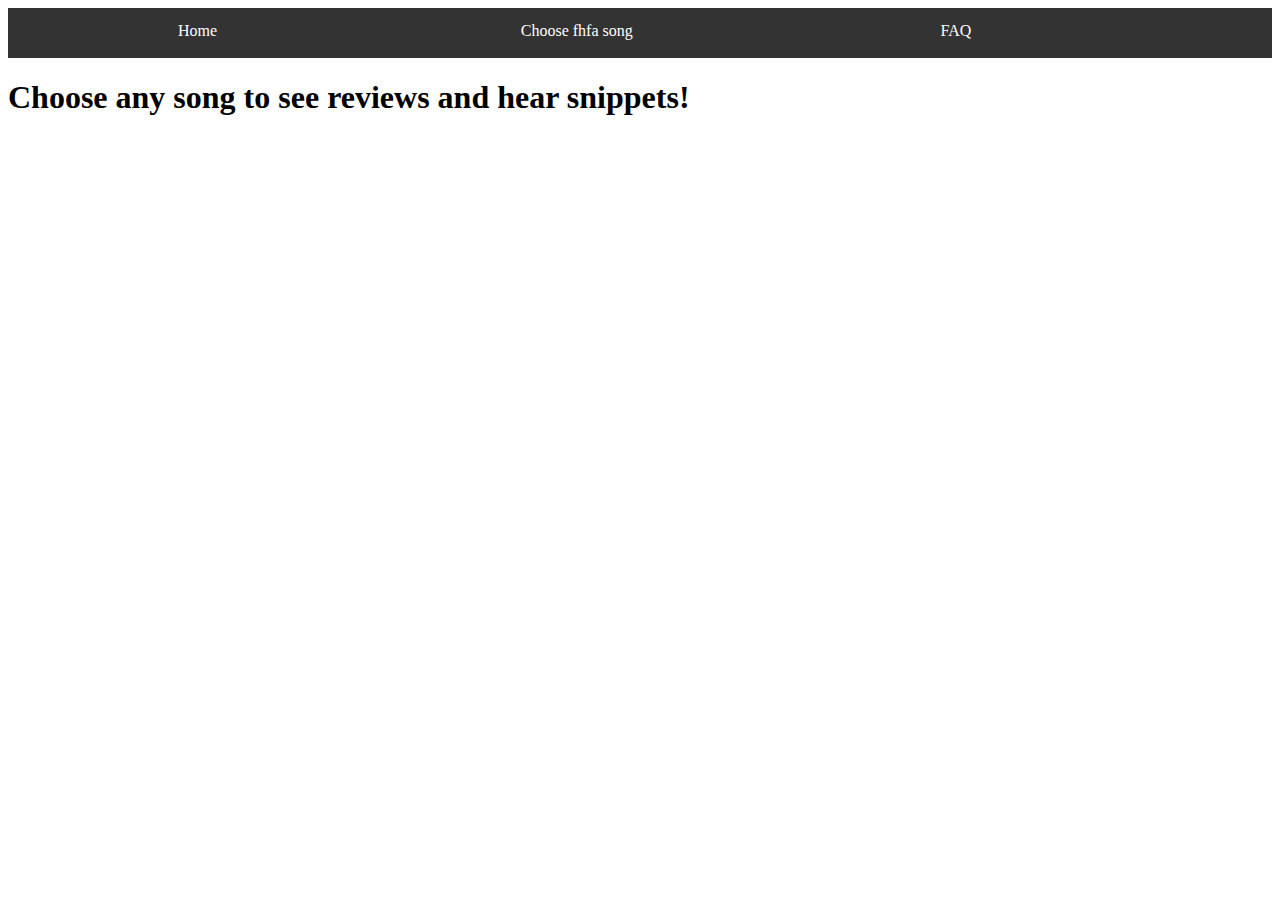
==== chooseSong.html @ d6e2a813 "Choose a song is added" ====
<!DOCTYPE html>
<html lang="en">
    <head>
        <meta charset="UTF-8">
         <meta name="viewport" content="width=device-width, initial-scale=1.0">
         <meta http-equiv="X-UA-Compatible" content="ie=edge">
        <title>Jordy's Project One</title>
        <link rel="stylesheet" href="firstPage.css">
        
        <body>
            <style>
                 ul {
                     list-style-type: none;
                     margin: 0;
                     padding: 0;
                     overflow: hidden;
                     background-color: #333;
                 }
                 
                 li {
                    width:30%;
                    height:50px;
                    float:left;
                   
                 }
                 
                 li a {
                     display: block;
                     color: white;
                     text-align: center;
                     padding: 14px 16px;
                     text-decoration: none;
                 }
                 
                 li a:hover:not(.active) {
                     background-color: #111;
                 }
                
                 </style>
           </head>
        
               
             <ul>
               <li><a  href="index.html">Home</a></li>
               <li><a href="chooseSong.html">Choose fhfa song</a></li>
               <li><a href="FAQ.html">FAQ</a></li>
             </ul> 
             
             <h1>Choose any song to see reviews and hear snippets!</h1>
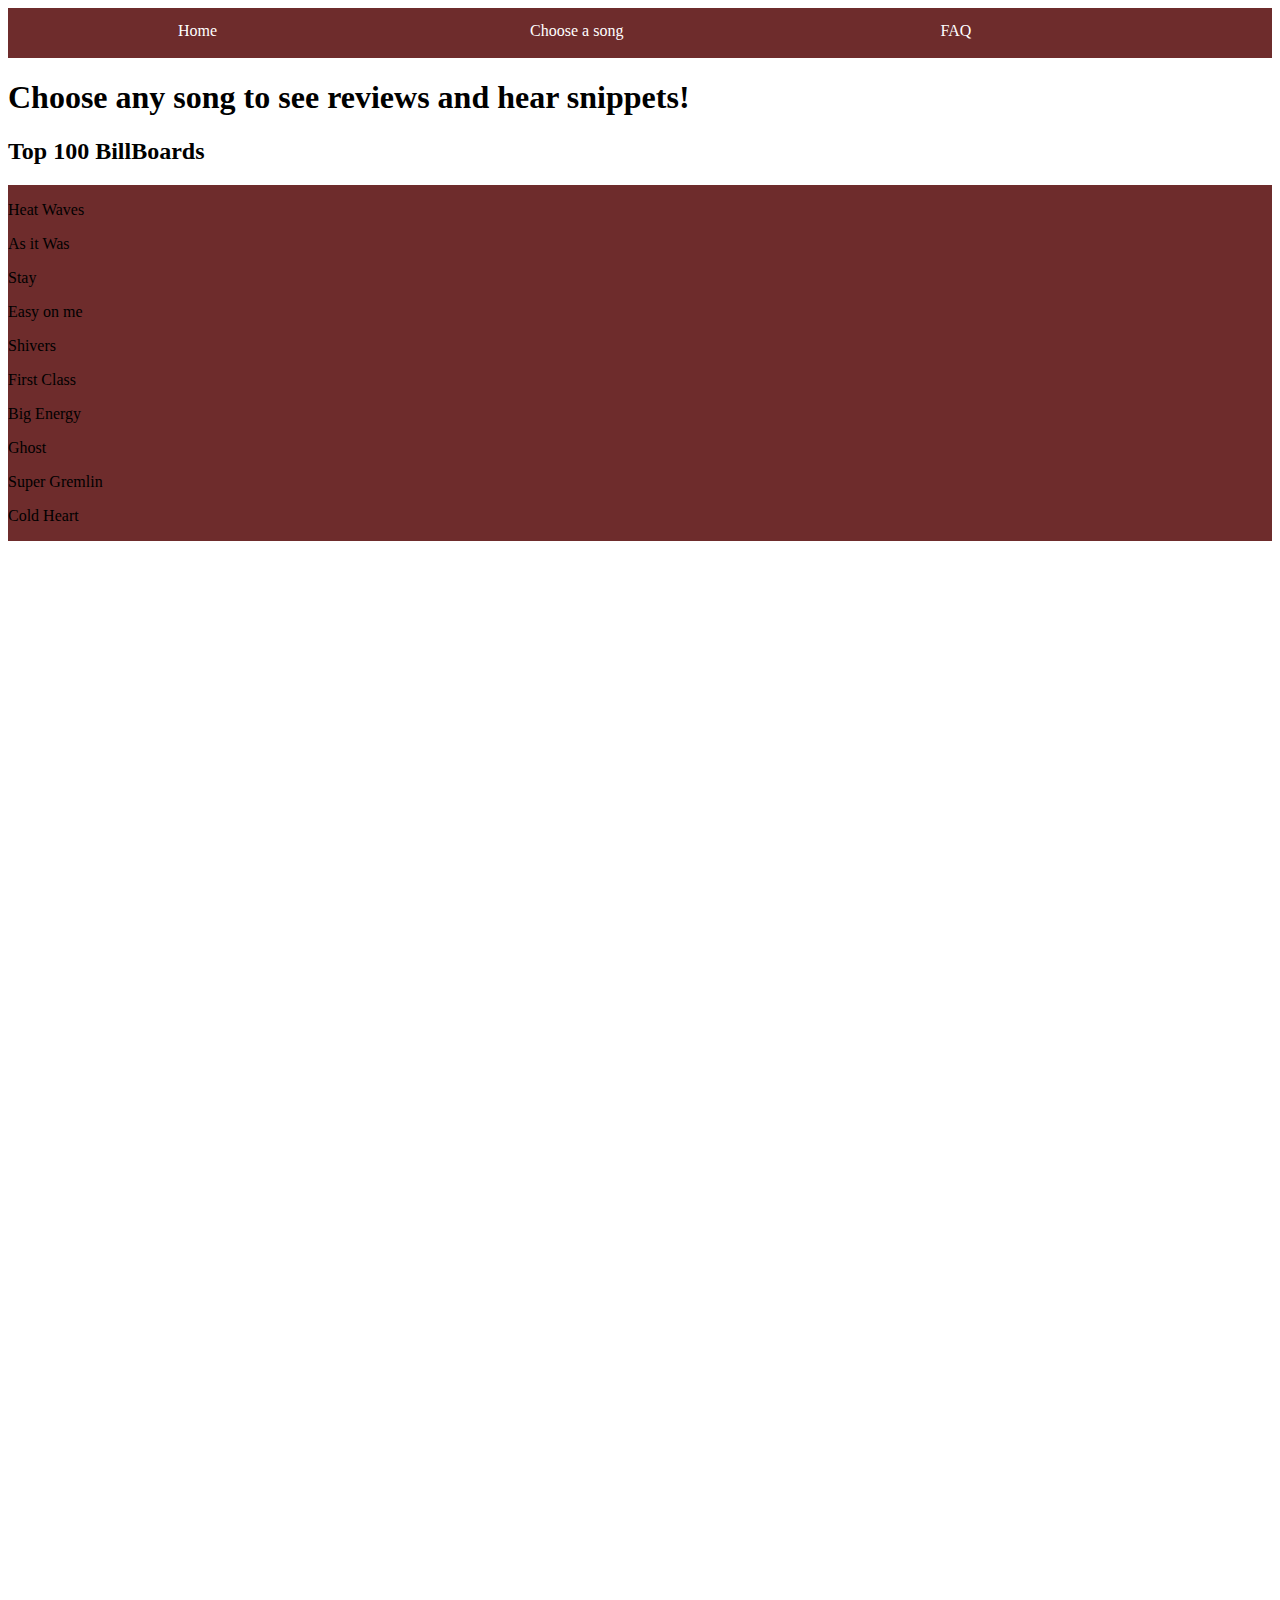
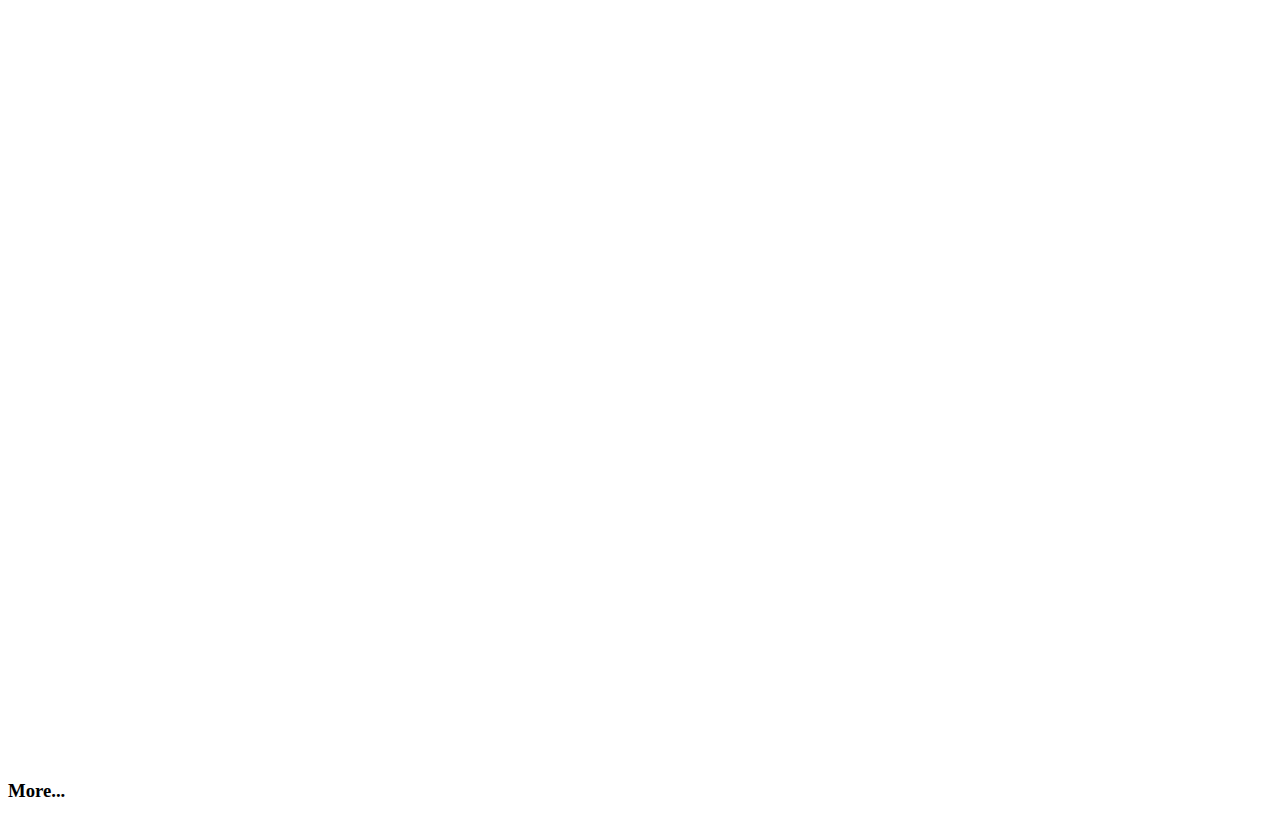
==== commit 7fc12cf0: "Final project" ====
--- a/chooseSong.html
+++ b/chooseSong.html
@@ -5,7 +5,7 @@
          <meta name="viewport" content="width=device-width, initial-scale=1.0">
          <meta http-equiv="X-UA-Compatible" content="ie=edge">
         <title>Jordy's Project One</title>
-        <link rel="stylesheet" href="firstPage.css">
+        <link rel="stylesheet" href="chooseSong.css">
         
         <body>
             <style>
@@ -14,15 +14,16 @@
                      margin: 0;
                      padding: 0;
                      overflow: hidden;
-                     background-color: #333;
+                     background-color: #6e2c2c;
                  }
                  
                  li {
                     width:30%;
                     height:50px;
-                    float:left;
-                   
+                    float:left;   
+                    display: block;       
                  }
+
                  
                  li a {
                      display: block;
@@ -35,6 +36,7 @@
                  li a:hover:not(.active) {
                      background-color: #111;
                  }
+
                 
                  </style>
            </head>
@@ -42,8 +44,30 @@
                
              <ul>
                <li><a  href="index.html">Home</a></li>
-               <li><a href="chooseSong.html">Choose fhfa song</a></li>
+               <li><a href="chooseSong.html">Choose a song</a></li>
                <li><a href="FAQ.html">FAQ</a></li>
              </ul> 
              
-             <h1>Choose any song to see reviews and hear snippets!</h1>+             <h1>Choose any song to see reviews and hear snippets!</h1>
+
+             <h2 class="titles">Top 100 BillBoards</h2>
+             <ul>
+             <p>Heat Waves</p>
+             <p>As it Was</p>
+             <p>Stay</p>
+             <p>Easy on me</p>
+             <p>Shivers</p>
+             <p>First Class</p>
+             <p>Big Energy</p>
+             <p>Ghost</p>
+             <p>Super Gremlin</p>
+             <p>Cold Heart</p>
+            </ul>
+
+            <iframe title="YouTube video player" width="640" height="360" src="http://www.youtube.com/embed/Qfm6nfz1QNQ" frameborder="0" allowfullscreen></iframe>
+            <iframe title="YouTube video player" width="640" height="360" src="http://www.youtube.com/embed/mQT0lnB44K8" frameborder="0" allowfullscreen></iframe>
+            <iframe title="YouTube video player" width="640" height="360" src="http://www.youtube.com/embed/rfTgO9rpqck" frameborder="0" allowfullscreen></iframe>
+            <iframe title="YouTube video player" width="640" height="360" src="http://www.youtube.com/embed/U3ASj1L6_sY" frameborder="0" allowfullscreen></iframe>
+            <iframe title="YouTube video player" width="640" height="360" src="http://www.youtube.com/embed/Qfm6nfz1QNQ" frameborder="0" allowfullscreen></iframe>
+             <h3>More...</h3>
+                --- a/chooseSong.css
+++ b/chooseSong.css
@@ -0,0 +1,6 @@
+#menu ul{
+    list-style: none;
+  }
+  #menu li{
+    display: inline;
+  }